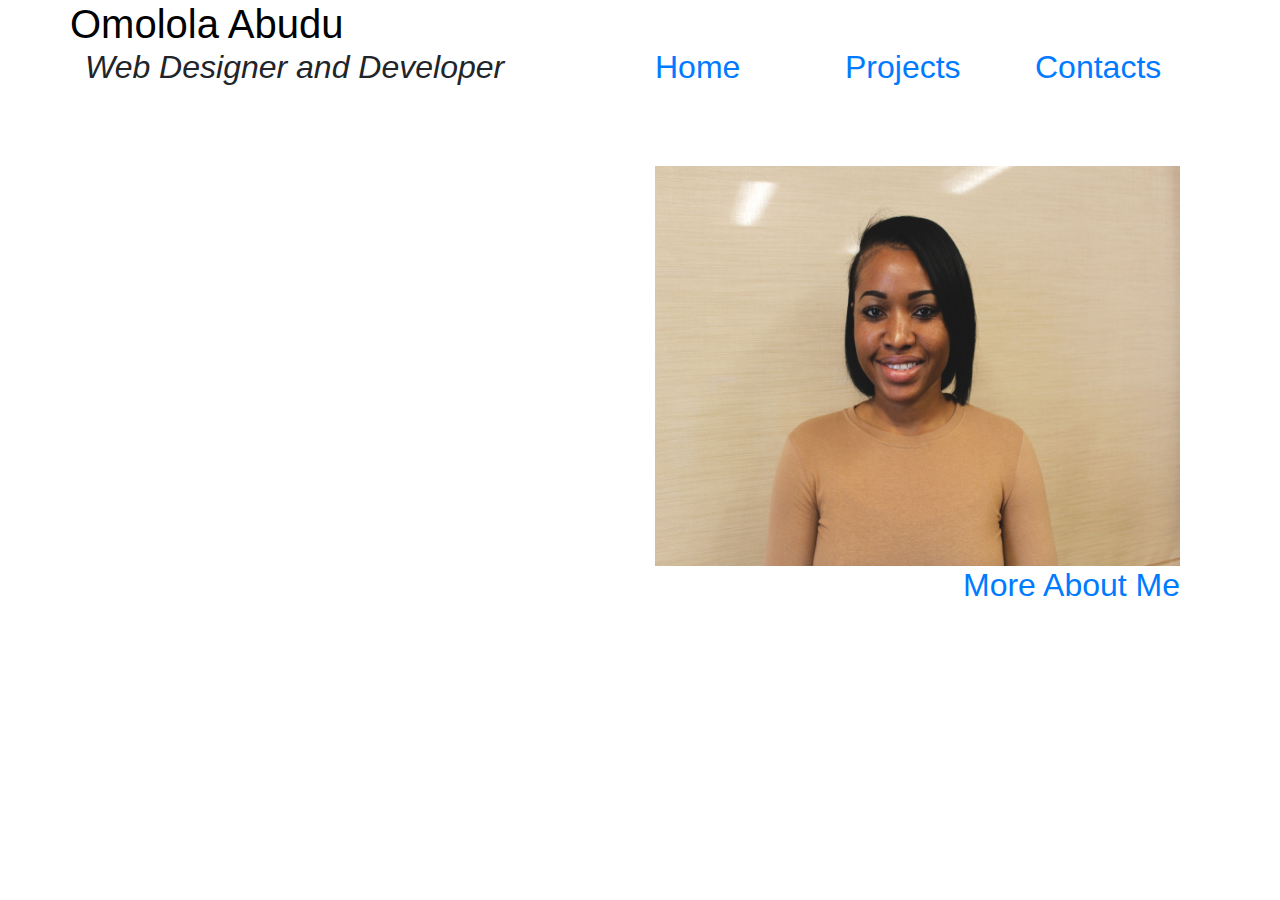
==== index.html @ b85da08c "changed digital Portfolio" ====
<!DOCTYPE html>
<html>
	<head>
		<title>Omolola Abudu</title>
		<meta name="viewport" content="width=device-width,
initial-scale=1, shrink-to-fit=no" />
<link rel="stylesheet"
href="https://maxcdn.bootstrapcdn.com/bootstrap/4.0.0-beta/css/boots
trap.min.css" />
		<link rel="stylesheet" type="text/css" href="css/style.css">
	</head>
	
	<body>
		<div class="container headerbanner">
			<div class="row">
				<h1 class="h1" style="text-align: center; margin: left: 30px;">Omolola Abudu</h1>
			</div>

			<div class="row">
				<div class="col-6">
					<h2 style="font-style: italic;">Web Designer and Developer</h2>
				</div>
				<div class="col-2 ml-auto">
					<h2><a href="index.html">Home</a></h2>
				</div>
				<div class="col-2">
					<h2><a href="projects.html">Projects</a></h2>
				</div>
				<div class="col-2">
					<h2><a href="contacts.html">Contacts</a></h2>
				</div>
			</div> <br><br><br>

			<div class="indexback">
				<div class="row div">
				<div class="col">
					<p>
						Hello, my name is Omolola (Lola) Abudu and I am a Designer/Front End Developer. I create sites from small businesses to more interactive sites. I strive to make the web a beautiful place, one code at a time!
					</p>
				</div>
				<div class="col ml-3 ml-auto"> <!--change img to pic of me-->
					<img src="Lola.jpg">
						<br>
					<h2 class="text-right"><a href="moreAboutMe.html">More About Me</a></h2>
				</div>
				
			</div>
			
			</div>

		</div>





	</body>
</html>
---- css/style.css ----
.headerbanner{
	background-image: url(http://ak2.picdn.net/shutterstock/videos/12864692/thumb/1.jpg);
}
.header{
	background-image: url(https://thumbs.dreamstime.com/b/incandescent-lamp-lying-table-gray-gradient-background-reflection-89158500.jpg); width: 1110px; height: 600px; background-size: cover; background-position: center; margin: o;
}
.h1{
	font-size: 40px; color: black; text-align: right; margin: 0;
}
.div{
	 font-size: 35px; text-align: center; margin: 0 auto; color: white;
}
img{
	width: 100%; height: 400px;
}
.indexback{
	background-image: url(http://www.jcpportraits.com/sites/jcpportraits.com/files/styles/portrait_background/public/background/1709/wood.jpg?itok=kNQZ0LDo);
}
.aboutme{
	font-size: 40px;
}
.aboutme2{
	background-image: url(https://photy.org/photos/background-gray.jpg); font-size: 40px;
}
.projects{
	font-size: 18px;
}
.procjectsback{
	background-color: #3BA1B1;
}
.contacts{
	color: black; text-align: center; 
}
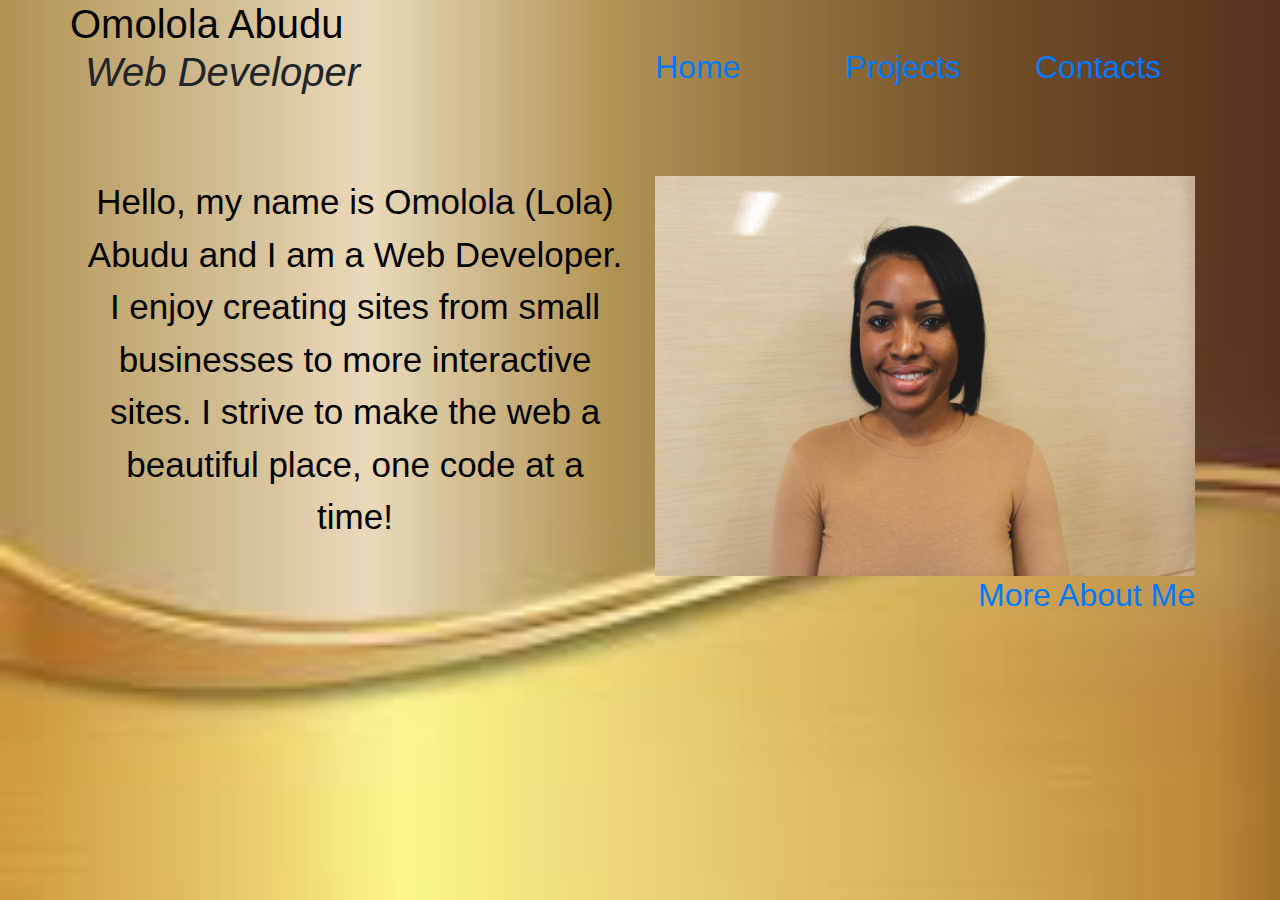
==== commit 1aa93bdf: "updated digital portfolio" ====
--- a/index.html
+++ b/index.html
@@ -3,22 +3,22 @@
 	<head>
 		<title>Omolola Abudu</title>
 		<meta name="viewport" content="width=device-width,
-initial-scale=1, shrink-to-fit=no" />
-<link rel="stylesheet"
-href="https://maxcdn.bootstrapcdn.com/bootstrap/4.0.0-beta/css/boots
-trap.min.css" />
+		initial-scale=1, shrink-to-fit=no" />
+		<link rel="stylesheet"
+		href="https://maxcdn.bootstrapcdn.com/bootstrap/4.0.0-beta/css/boots
+		trap.min.css" />
 		<link rel="stylesheet" type="text/css" href="css/style.css">
 	</head>
 	
-	<body>
-		<div class="container headerbanner">
-			<div class="row">
+	<body class="indexback">
+		<div class="container  "><!-- headerbanner -->
+			<div class="row "><!-- indexHeader -->
 				<h1 class="h1" style="text-align: center; margin: left: 30px;">Omolola Abudu</h1>
 			</div>
 
-			<div class="row">
-				<div class="col-6">
-					<h2 style="font-style: italic;">Web Designer and Developer</h2>
+			<div class="row "><!-- indexHeader -->
+				<div class="col-6 ">
+					<h2 style="font-style: italic; font-size: 40px;">Web Developer</h2>
 				</div>
 				<div class="col-2 ml-auto">
 					<h2><a href="index.html">Home</a></h2>
@@ -31,11 +31,11 @@
 				</div>
 			</div> <br><br><br>
 
-			<div class="indexback">
-				<div class="row div">
-				<div class="col">
-					<p>
-						Hello, my name is Omolola (Lola) Abudu and I am a Designer/Front End Developer. I create sites from small businesses to more interactive sites. I strive to make the web a beautiful place, one code at a time!
+			<div class="div">
+				<div class="row ">
+				<div class="col"><!-- -5 center ml-auto -->
+					<p > <!-- style="color: gold; font-size: 25px;" -->
+						Hello, my name is Omolola (Lola) Abudu and I am a Web Developer. I enjoy creating sites from small businesses to more interactive sites. I strive to make the web a beautiful place, one code at a time!
 					</p>
 				</div>
 				<div class="col ml-3 ml-auto"> <!--change img to pic of me-->
@@ -43,16 +43,8 @@
 						<br>
 					<h2 class="text-right"><a href="moreAboutMe.html">More About Me</a></h2>
 				</div>
-				
 			</div>
-			
 			</div>
-
 		</div>
-
-
-
-
-
 	</body>
 </html>--- a/css/style.css
+++ b/css/style.css
@@ -1,33 +1,55 @@
+
 .headerbanner{
-	background-image: url(http://ak2.picdn.net/shutterstock/videos/12864692/thumb/1.jpg);
+	/*background-image: url(http://ak2.picdn.net/shutterstock/videos/12864692/thumb/1.jpg);*/
+	/*height: 200px; align-items: center; width: 1150px; */
+	/*background-image: url(http://ak2.picdn.net/shutterstock/videos/12864692/thumb/1.jpg);*/
+	/*background-image: url(https://pre00.deviantart.net/a8c7/th/pre/f/2012/101/7/2/3d_room_by_szesze15-d4vt8y9.jpg); */
+	/*background-image: url(https://cdn.pixabay.com/photo/2017/12/23/23/13/computer-3036166_960_720.jpg);*/
+	/*background-image:url(https://image.freepik.com/free-photo/woman-sitting-on-beach-using-her-laptop_13339-179222.jpg);*/
+	/*background-repeat: no-repeat; background-size: cover; height: 100%; width: 100%;*/
+}
+.indexHeader{
+	background-color: #edd0b4;
 }
 .header{
-	background-image: url(https://thumbs.dreamstime.com/b/incandescent-lamp-lying-table-gray-gradient-background-reflection-89158500.jpg); width: 1110px; height: 600px; background-size: cover; background-position: center; margin: o;
+	background-image: url(https://thumbs.dreamstime.com/b/incandescent-lamp-lying-table-gray-gradient-background-reflection-89158500.jpg); 
+	/*width: 1110px; height: 600px; background-size: cover; background-position: center; margin: o;*/
 }
 .h1{
 	font-size: 40px; color: black; text-align: right; margin: 0;
 }
+/*.spacing{
+	margin: 10px;
+}*/
 .div{
-	 font-size: 35px; text-align: center; margin: 0 auto; color: white;
+	 font-size: 35px; text-align: center; margin: 0 auto; color: black;
 }
 img{
 	width: 100%; height: 400px;
 }
 .indexback{
-	background-image: url(http://www.jcpportraits.com/sites/jcpportraits.com/files/styles/portrait_background/public/background/1709/wood.jpg?itok=kNQZ0LDo);
+	background-image: url([data-uri]);
+	background-repeat: no-repeat;
+	background-size: 1500px;
 }
 .aboutme{
 	font-size: 40px;
 }
 .aboutme2{
-	background-image: url(https://photy.org/photos/background-gray.jpg); font-size: 40px;
+	background-image: url(https://encrypted-tbn0.gstatic.com/images?q=tbn:ANd9GcRWCod1pChYM-ioJKz3CsF9PQwLltVtSb3ZNbT4SWhgvZ3FRGkj6g); 
+	font-size: 30px;
 }
 .projects{
-	font-size: 18px;
+	font-size: 20px;
 }
-.procjectsback{
-	background-color: #3BA1B1;
+.projectsback{
+	/*background-color: #3BA1B1;*/
+	background-image: url([data-uri]);
 }
+/*.projecthead{
+	align-items: center; 
+}*/
 .contacts{
-	color: black; text-align: center; 
-}+	background-image: url(https://encrypted-tbn0.gstatic.com/images?q=tbn:ANd9GcSeW4IodfXbmOc6z6PnLNDMu6DelHZmWfwsTR4qiyH4iNnzLfBT);
+	color: black; text-align: left; 
+}
